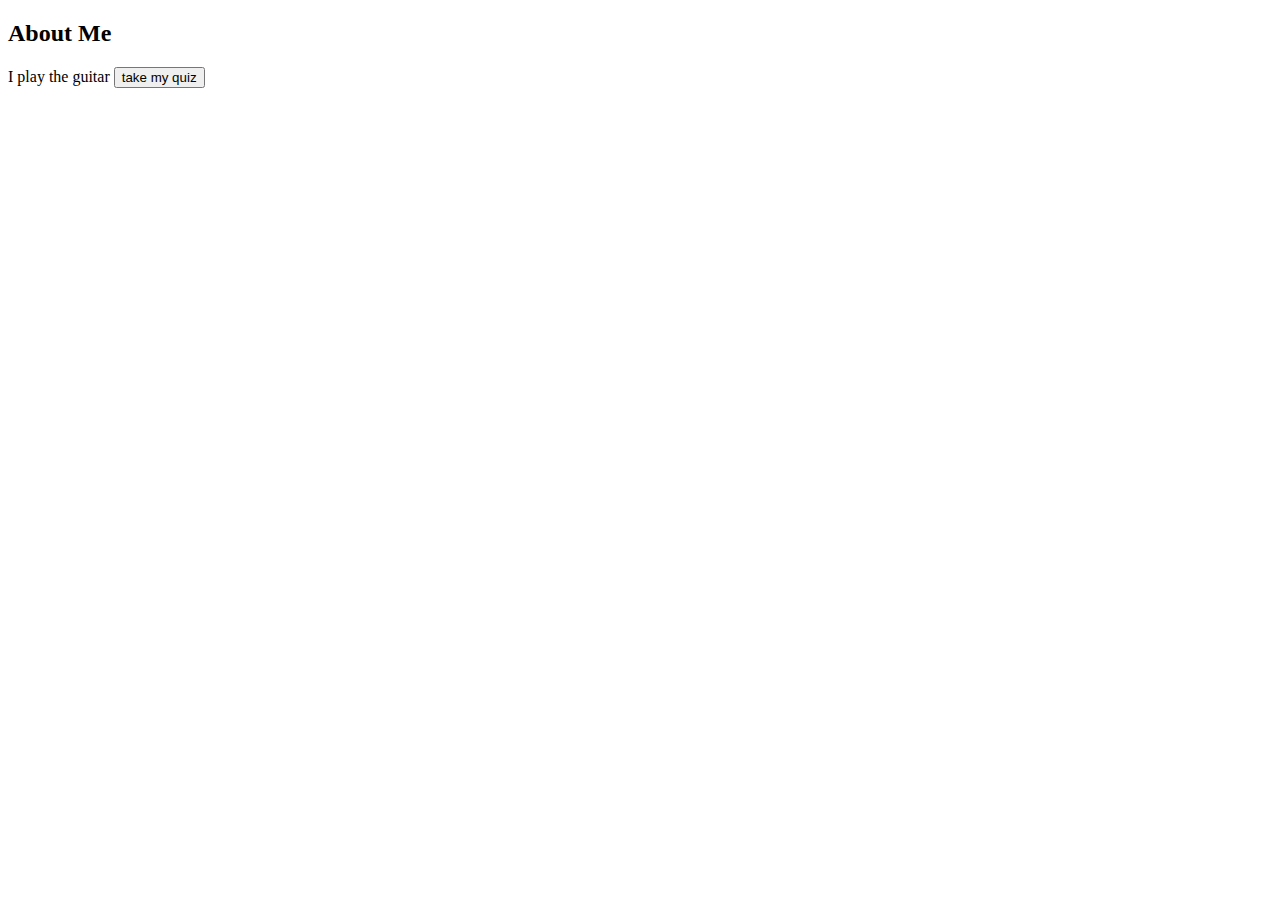
==== about-me/index.html @ e51c8459 "started about me lab" ====
<!DOCTYPE html>
<html lang="en">
    <head>
        <meta charset="UTF-8">
        <meta name="viewport" content="width=device-width, initial-scale=1.0">
        <meta http-equiv="X-UA-Compatible" content="ie=edge">
        <link rel="stylesheet" href="styles.css">
        <title>Document</title>

    </head>
    <body>
        <h2>About Me</h2>
        I play the guitar
        <button id="action-button">take my quiz</button>
        <script type="module" src="app.js"></script>
        <script type="module" src="fun
            ctions.js"></script>
    </body>
</html>
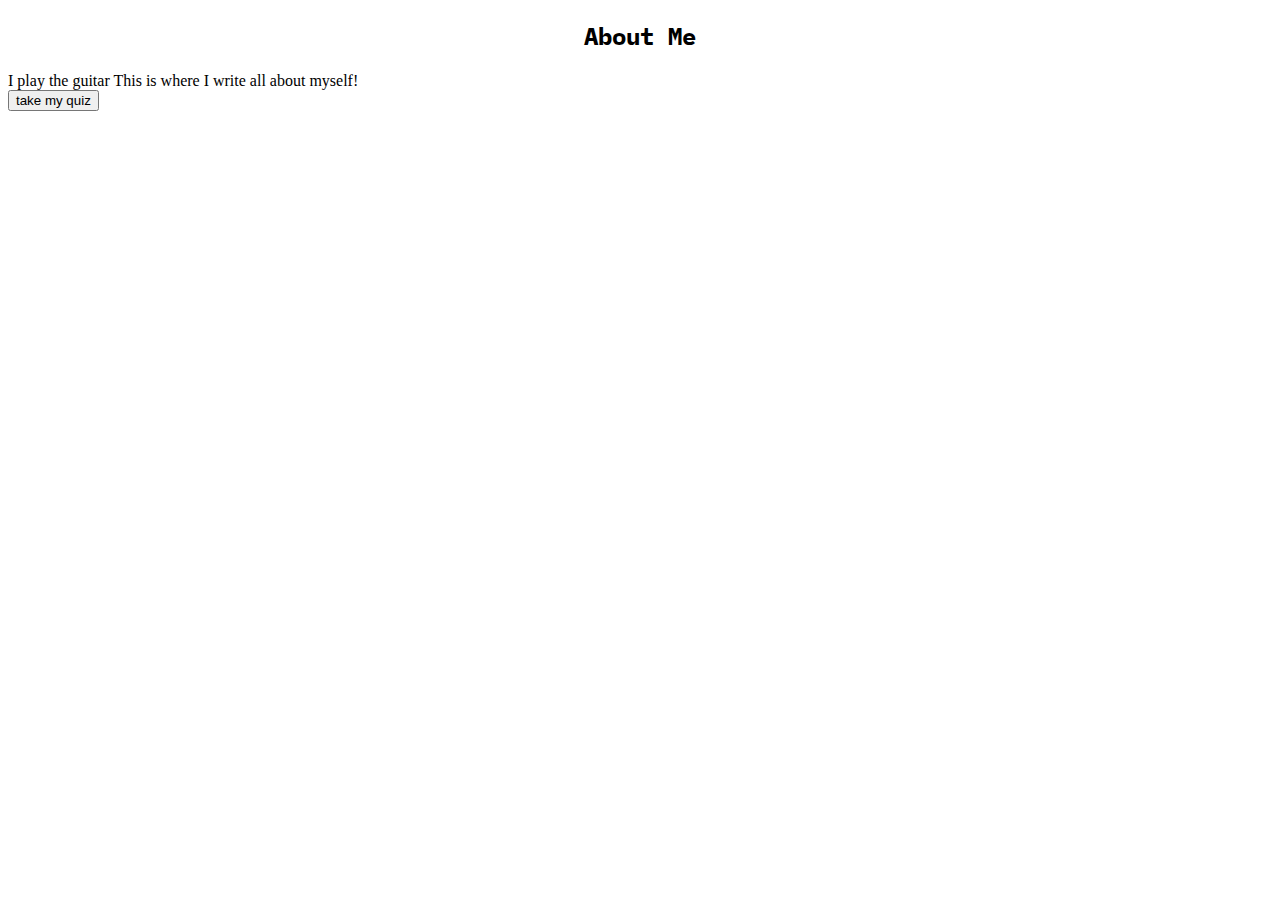
==== commit 0f81fd35: "added more questions to app.js" ====
--- a/about-me/index.html
+++ b/about-me/index.html
@@ -5,15 +5,35 @@
         <meta name="viewport" content="width=device-width, initial-scale=1.0">
         <meta http-equiv="X-UA-Compatible" content="ie=edge">
         <link rel="stylesheet" href="styles.css">
+        <link
+            href="https://fonts.googleapis.com/css?family=IBM+Plex+Mono&display=swap"
+            rel="stylesheet">
+        <link
+            href="https://fonts.googleapis.com/css?family=IBM+Plex+Mono|Titillium+Web&display=swap"
+            rel="stylesheet">
         <title>Document</title>
 
     </head>
     <body>
         <h2>About Me</h2>
-        I play the guitar
+        I play the guitar This is where I write all about myself!
+        <Section id="quiz"></Section>
         <button id="action-button">take my quiz</button>
+        <section id="results"></section>
         <script type="module" src="app.js"></script>
         <script type="module" src="fun
             ctions.js"></script>
     </body>
-</html>+</html>
+
+<!-- 
+Your web page should contain:
+
+
+- Introductory and general content about you or your theme.
+- At least one image
+- At least three sections, each of which is a blurb about you or the topic
+- Include headers as appropriate
+- Use at least one unordered (bullet) list and one ordered (numbered) list
+- A button for the user to take a quiz, 
+- and a place to put the quiz result -->--- a/about-me/styles.css
+++ b/about-me/styles.css
@@ -0,0 +1,7 @@
+h2 {
+  font-family: "IBM Plex Mono", monospace;
+  text-align: center;
+}
+
+font-family: "IBM Plex Mono", monospace;
+font-family: "Titillium Web", sans-serif;
